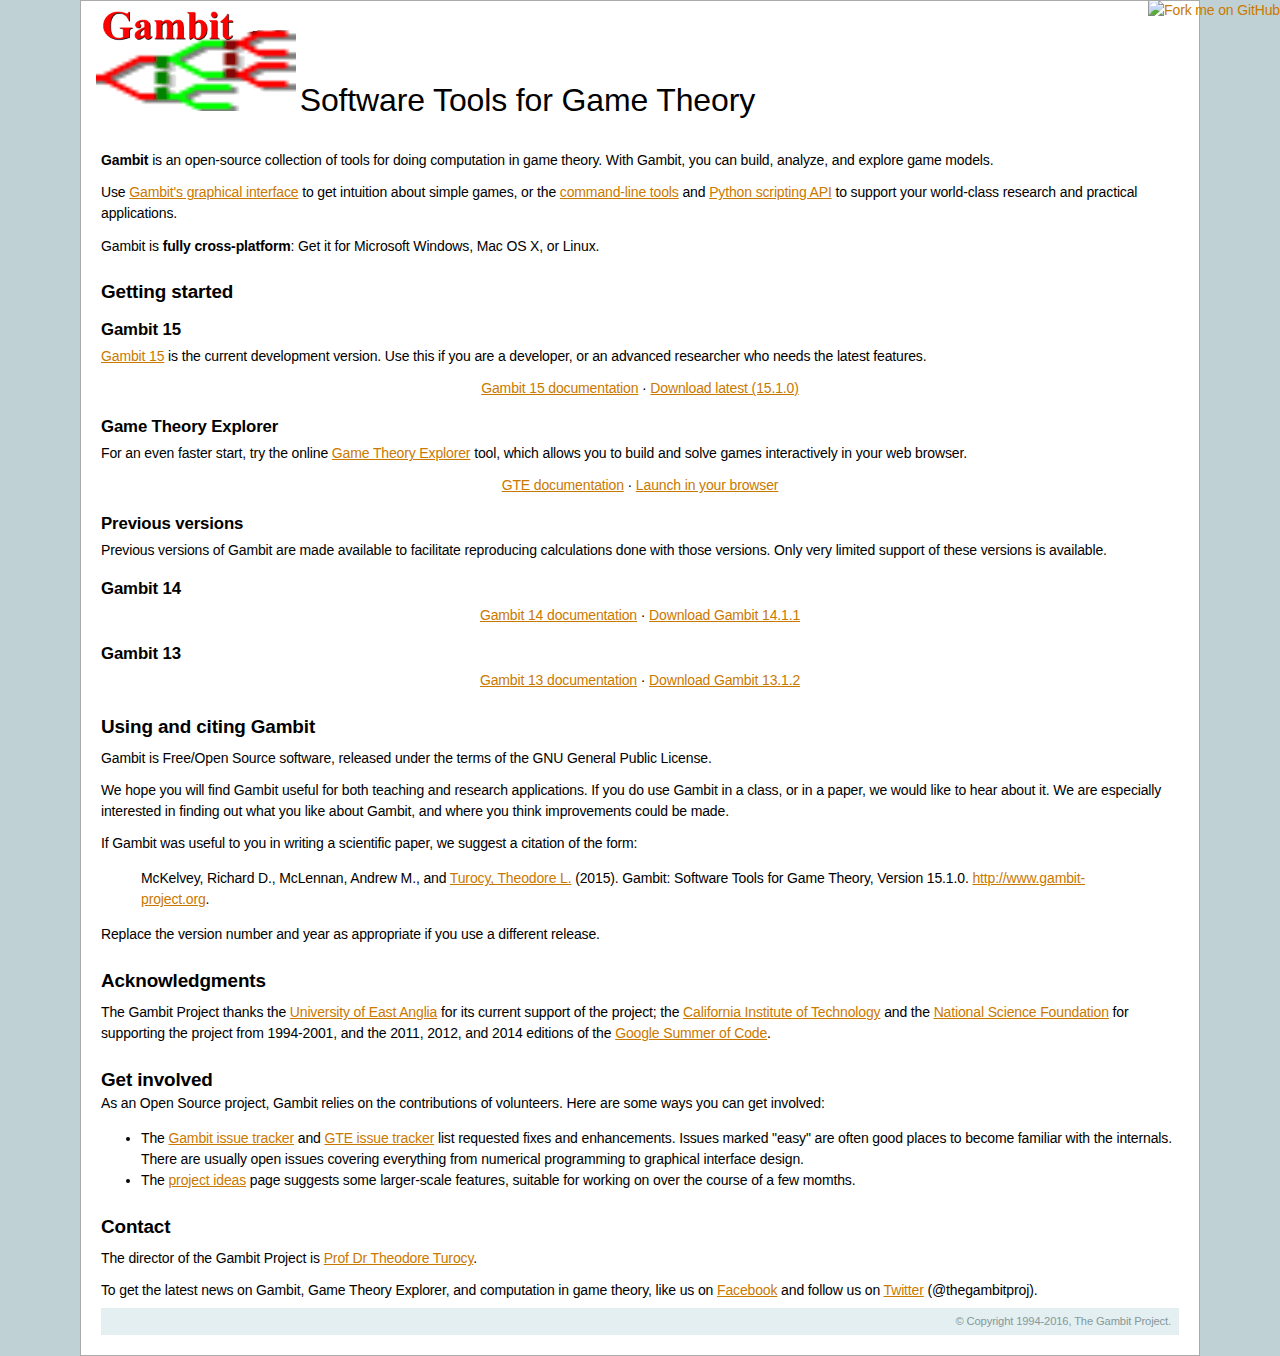
==== index.html @ ee05e538 "Added current version of site, before 16.0.0 release." ====
<!DOCTYPE html PUBLIC "-//W3C//DTD XHTML 1.0 Transitional//EN"
  "http://www.w3.org/TR/xhtml1/DTD/xhtml1-transitional.dtd">


<html xmlns="http://www.w3.org/1999/xhtml">
  <head>
    <meta http-equiv="Content-Type" content="text/html; charset=utf-8" />
    
    <title>Gambit: Software Tools for Game Theory</title>
    
    <link rel="stylesheet" href="default.css" type="text/css" />
    <link rel="stylesheet" href="pygments.css" type="text/css" />
  </head>
  <body>
     <a href="https://github.com/gambitproject/gambit"><img style="position: absolute; top: 0; right: 0; border: 0;" src="https://camo.githubusercontent.com/38ef81f8aca64bb9a64448d0d70f1308ef5341ab/68747470733a2f2f73332e616d617a6f6e6177732e636f6d2f6769746875622f726962626f6e732f666f726b6d655f72696768745f6461726b626c75655f3132313632312e706e67" alt="Fork me on GitHub" data-canonical-src="https://s3.amazonaws.com/github/ribbons/forkme_right_darkblue_121621.png"></a>
<div style="background-color: white; text-align: left; padding: 10px 10px 15px 15px">
<a href="#"><img src="gambit.png" width="200" border="0" alt="Gambit"/></a>
  <font size="+3">Software Tools for Game Theory</font>
</div>

    <div class="document">
      <div class="documentwrapper">
        <div class="bodywrapper">
          <div class="body">
            
  <div class="section" id="gambit-software-tools-for-game-theory">
<p><b>Gambit</b> is an open-source collection of tools for doing
    computation in game theory. With Gambit, you can build, analyze,
    and explore game models.
</p>

<p>Use <a href="gambit15/gui.html">Gambit's graphical interface</a> to get
   intuition about simple games, or the <a href="gambit15/tools.html">command-line tools</a> and
    <a href="gambit15/pyapi.html">Python scripting API</a> to support
   your world-class research and practical applications.
</p>

<p>Gambit is <b>fully cross-platform</b>: Get it for Microsoft Windows, Mac
    OS X, or Linux.</p>

<h2>Getting started</h2>

<h3>Gambit 15</h3>
<p>
<a href="gambit15/index.html">Gambit 15</a> is the current development
version.  Use this if you are a developer, or an advanced researcher
who needs the latest features.
</p>
<p style="text-align: center;">
<a href="gambit15/index.html">Gambit 15 documentation</a> &middot;
<a
href="http://sourceforge.net/projects/gambit/files/gambit15/15.1.0">Download
latest (15.1.0)</a>
</p>

<a name="gte"></a>
<h3>Game Theory Explorer</h3>
<p>
For an even faster start, try the online
<a href="http://www.gametheoryexplorer.org">Game Theory Explorer</a> tool,
which allows you to build and solve games interactively in your web browser.
</p>
<p style="text-align: center;">
<a href="http://www.gametheoryexplorer.org">GTE documentation</a>
&middot;
<a href="http://gte.csc.liv.ac.uk/gte">Launch in your browser</a>
</p>
<h3>Previous versions</h3>
<p>
Previous versions of Gambit are made available to facilitate
reproducing calculations done with those versions.  Only very limited
support of these versions is available.
</p>

<h3>Gambit 14</h3>
<p style="text-align: center;">
<a href="gambit14/index.html">Gambit 14 documentation</a> &middot;
<a
href="http://sourceforge.net/projects/gambit/files/gambit14/14.1.1">Download
Gambit 14.1.1</a>
</p>    

<h3>Gambit 13</h3>
<p>
<p style="text-align: center;">
<a href="gambit13/index.html">Gambit 13 documentation</a> &middot;
<a
href="http://sourceforge.net/projects/gambit/files/gambit13/13.1.2">Download
Gambit 13.1.2</a>
</p>    

<div class="section" id="using-and-citing-gambit">
<h2>Using and citing Gambit</h2>
<p>Gambit is Free/Open Source software, released under the terms of the GNU General Public License.</p>
<p>We hope you will find Gambit useful for both teaching and research applications. If you do use Gambit in a class, or in a paper, we would like to hear about it. We are especially interested in finding out what you like about Gambit, and where you think improvements could be made.</p>
<p>If Gambit was useful to you in writing a scientific paper, we suggest a citation of the form:</p>
<blockquote>
<div>McKelvey, Richard D., McLennan, Andrew M., and
<a class="reference external" href="http://www.gambit-project.org/turocy">Turocy, Theodore L.</a>
(2015).
Gambit: Software Tools for Game Theory, Version 15.1.0.
<a class="reference external" href="http://www.gambit-project.org">http://www.gambit-project.org</a>.</div></blockquote>
<p>Replace the version number and year as appropriate if you use a
different release.</p>

</div>


<h2>Acknowledgments</h2>

<p>
The Gambit Project thanks the <a
href="http://www.uea.ac.uk">University of East Anglia</a> for its
current support of the project; the <a
href="http://www.caltech.edu">California Institute of Technology</a>
and the <a href="http://www.nsf.gov">National Science Foundation</a>
for supporting the project from 1994-2001, and the 2011, 2012, and 2014
editions of the <a
href="https://developers.google.com/open-source/soc/">Google Summer of
Code</a>.
</p>

<h2>Get involved</h2>

As an Open Source project, Gambit relies on the contributions of
volunteers.  Here are some ways you can get involved:

<ul>
<li>The <a
  href="http://github.com/gambitproject/gambit/issues">Gambit issue
  tracker</a> and <a
  href="http://github.com/gambitproject/gte/issues"> GTE issue
  tracker</a>
  list requested fixes and enhancements.  Issues marked
  &quot;easy&quot; are often good places to become familiar with the
  internals.  There are usually open issues covering everything
  from numerical programming to graphical interface design. </li>
<li>The <a
  href="http://gambit-project.org/gambit15/ideas.html">project
  ideas</a> page suggests some larger-scale features, suitable for
  working on over the course of a few momths.</li>
</ul>


<h2>Contact</h2>

<p>
The director of the Gambit Project is
<a href="http://www.gambit-project.org/turocy">Prof Dr Theodore
Turocy</a>.
</p>
<p>
To get the latest news on Gambit, Game Theory Explorer, and
computation in game theory, like us on
<a href="http://www.facebook.com/gambitproject">Facebook</a>
and follow us on <a
href="http://www.twitter.com/thegambitproj">Twitter</a> (@thegambitproj).
</p>



<div class="footer">
        &copy; Copyright 1994-2016, The Gambit Project.
    </div>
  </body>
</html>
---- default.css ----
/**
 * Alternate Sphinx design
 * Originally created by Armin Ronacher for Werkzeug, adapted by Georg Brandl.
 * Adapted from matplotlib package for Chadwick by Ted Turocy
 */

body {
    font-family: 'Lucida Grande', 'Lucida Sans Unicode', 'Geneva', 'Verdana', sans-serif;
    font-size: 14px;
    letter-spacing: -0.01em;
    line-height: 150%;
    text-align: center;
    /*background-color: #AFC1C4; */
    background-color: #BFD1D4;
    color: black;
    padding: 0;
    border: 1px solid #aaa;

    margin: 0px 80px 0px 80px;
    min-width: 740px;
}

a {
    color: #CA7900;
    text-decoration: none;
}

a:hover {
    color: #2491CF;
}

pre {
    font-family: 'Consolas', 'Deja Vu Sans Mono', 'Bitstream Vera Sans Mono', monospace;
    font-size: 0.95em;
    letter-spacing: 0.015em;
    padding: 0.5em;
    border: 1px solid #ccc;
    background-color: #f8f8f8;
}

td.linenos pre {
    padding: 0.5em 0;
    border: 0;
    background-color: transparent;
    color: #aaa;
}

table.highlighttable {
    margin-left: 0.5em;
}

table.highlighttable td {
    padding: 0 0.5em 0 0.5em;
}

cite, code, tt {
    font-family: 'Consolas', 'Deja Vu Sans Mono', 'Bitstream Vera Sans Mono', monospace;
    font-size: 0.95em;
    letter-spacing: 0.01em;
}

hr {
    border: 1px solid #abc;
    margin: 2em;
}

tt {
    background-color: #f2f2f2;
    border-bottom: 1px solid #ddd;
    color: #333;
}

tt.descname {
    background-color: transparent;
    font-weight: bold;
    font-size: 1.2em;
    border: 0;
}

tt.descclassname {
    background-color: transparent;
    border: 0;
}

tt.xref {
    background-color: transparent;
    font-weight: bold;
    border: 0;
}

a tt {
    background-color: transparent;
    font-weight: bold;
    border: 0;
    color: #CA7900;
}

a tt:hover {
    color: #2491CF;
}

dl {
    margin-bottom: 15px;
}

dd p {
    margin-top: 0px;
}

dd ul, dd table {
    margin-bottom: 10px;
}

dd {
    margin-top: 3px;
    margin-bottom: 10px;
    margin-left: 30px;
}

.refcount {
    color: #060;
}

dt:target,
.highlight {
    background-color: #fbe54e;
}

dl.class, dl.function {
    border-top: 2px solid #888;
}

dl.method, dl.attribute {
    border-top: 1px solid #aaa;
}

dl.glossary dt {
    font-weight: bold;
    font-size: 1.1em;
}

pre {
    line-height: 120%;
}

pre a {
    color: inherit;
    text-decoration: underline;
}

.first {
    margin-top: 0 !important;
}

div.document {
    background-color: white;
    text-align: left;
    background-image: url(contents.png);
    background-repeat: repeat-x;
}

/*
div.documentwrapper {
    width: 100%;
}
*/

div.clearer {
    clear: both;
}

div.related h3 {
    display: none;
}

div.related ul {
    background-image: url(navigation.png);
    height: 2em;
    list-style: none;
    border-top: 1px solid #ddd;
    border-bottom: 1px solid #ddd;
    margin: 0;
    padding-left: 10px;
}

div.related ul li {
    margin: 0;
    padding: 0;
    height: 2em;
    float: left;
}

div.related ul li.right {
    float: right;
    margin-right: 5px;
}

div.related ul li a {
    margin: 0;
    padding: 0 5px 0 5px;
    line-height: 1.75em;
    color: #EE9816;
}

div.related ul li a:hover {
    color: #3CA8E7;
}

div.body {
    margin: 0;
    padding: 0.5em 20px 20px 20px;
}

div.bodywrapper {
    /*margin: 0 240px 0 0;*/
    /*border-right: 1px solid #ccc;*/
}

div.body a {
    text-decoration: underline;
}

div.sphinxsidebar {
    margin: 0;
    padding: 0.5em 15px 15px 0;
    width: 210px;
    float: right;
    text-align: left;
/*    margin-left: -100%; */
}

div.sphinxsidebar h4, div.sphinxsidebar h3 {
    margin: 1em 0 0.5em 0;
    font-size: 0.9em;
    padding: 0.1em 0 0.1em 0.5em;
    color: white;
    border: 1px solid #86989B;
    background-color: #AFC1C4;
}

div.sphinxsidebar ul {
    padding-left: 1.5em;
    margin-top: 7px;
    list-style: none;
    padding: 0;
    line-height: 130%;
}

div.sphinxsidebar ul ul {
    list-style: square;
    margin-left: 20px;
}

p {
    margin: 0.8em 0 0.5em 0;
}

p.rubric {
    font-weight: bold;
}

h1 {
    margin: 0;
    padding: 0.7em 0 0.3em 0;
    font-size: 1.5em;
    color: #11557C;
}

h2 {
    margin: 1.3em 0 0.2em 0;
    font-size: 1.35em;
    padding: 0;
}

h3 {
    margin: 1em 0 -0.3em 0;
    font-size: 1.2em;
}

h1 a, h2 a, h3 a, h4 a, h5 a, h6 a {
    color: black!important;
}

h1 a.anchor, h2 a.anchor, h3 a.anchor, h4 a.anchor, h5 a.anchor, h6 a.anchor {
    display: none;
    margin: 0 0 0 0.3em;
    padding: 0 0.2em 0 0.2em;
    color: #aaa!important;
}

h1:hover a.anchor, h2:hover a.anchor, h3:hover a.anchor, h4:hover a.anchor,
h5:hover a.anchor, h6:hover a.anchor {
    display: inline;
}

h1 a.anchor:hover, h2 a.anchor:hover, h3 a.anchor:hover, h4 a.anchor:hover,
h5 a.anchor:hover, h6 a.anchor:hover {
    color: #777;
    background-color: #eee;
}

table {
    border-collapse: collapse;
    margin: 0 -0.5em 0 -0.5em;
}

table td, table th {
    padding: 0.2em 0.5em 0.2em 0.5em;
}

div.footer {
    background-color: #E3EFF1;
    color: #86989B;
    padding: 3px 8px 3px 0;
    clear: both;
    font-size: 0.8em;
    text-align: right;
}

div.footer a {
    color: #86989B;
    text-decoration: underline;
}

div.pagination {
    margin-top: 2em;
    padding-top: 0.5em;
    border-top: 1px solid black;
    text-align: center;
}

div.sphinxsidebar ul.toc {
    margin: 1em 0 1em 0;
    padding: 0 0 0 0.5em;
    list-style: none;
}

div.sphinxsidebar ul.toc li {
    margin: 0.5em 0 0.5em 0;
    font-size: 0.9em;
    line-height: 130%;
}

div.sphinxsidebar ul.toc li p {
    margin: 0;
    padding: 0;
}

div.sphinxsidebar ul.toc ul {
    margin: 0.2em 0 0.2em 0;
    padding: 0 0 0 1.8em;
}

div.sphinxsidebar ul.toc ul li {
    padding: 0;
}

div.admonition, div.warning {
    font-size: 0.9em;
    margin: 1em 0 0 0;
    border: 1px solid #86989B;
    background-color: #f7f7f7;
}

div.admonition p, div.warning p {
    margin: 0.5em 1em 0.5em 1em;
    padding: 0;
}

div.admonition pre, div.warning pre {
    margin: 0.4em 1em 0.4em 1em;
}

div.admonition p.admonition-title,
div.warning p.admonition-title {
    margin: 0;
    padding: 0.1em 0 0.1em 0.5em;
    color: white;
    border-bottom: 1px solid #86989B;
    font-weight: bold;
    background-color: #AFC1C4;
}

div.warning {
    border: 1px solid #940000;
}

div.warning p.admonition-title {
    background-color: #CF0000;
    border-bottom-color: #940000;
}

div.admonition ul, div.admonition ol,
div.warning ul, div.warning ol {
    margin: 0.1em 0.5em 0.5em 3em;
    padding: 0;
}

div.versioninfo {
    margin: 1em 0 0 0;
    border: 1px solid #ccc;
    background-color: #DDEAF0;
    padding: 8px;
    line-height: 1.3em;
    font-size: 0.9em;
}


a.headerlink {
    color: #c60f0f!important;
    font-size: 1em;
    margin-left: 6px;
    padding: 0 4px 0 4px;
    text-decoration: none!important;
    visibility: hidden;
}

h1:hover > a.headerlink,
h2:hover > a.headerlink,
h3:hover > a.headerlink,
h4:hover > a.headerlink,
h5:hover > a.headerlink,
h6:hover > a.headerlink,
dt:hover > a.headerlink {
    visibility: visible;
}

a.headerlink:hover {
    background-color: #ccc;
    color: white!important;
}

table.indextable td {
    text-align: left;
    vertical-align: top;
}

table.indextable dl, table.indextable dd {
    margin-top: 0;
    margin-bottom: 0;
}

table.indextable tr.pcap {
    height: 10px;
}

table.indextable tr.cap {
    margin-top: 10px;
    background-color: #f2f2f2;
}

img.toggler {
    margin-right: 3px;
    margin-top: 3px;
    cursor: pointer;
}

img.inheritance {
    border: 0px
}

img.align-right {
    float: right;
    margin-top: 5px;
    margin-bottom: 5px;
    margin-left: 5px;
    margin-right: 0px;
}

form.pfform {
    margin: 10px 0 20px 0;
}

table.contentstable {
    width: 90%;
}

table.contentstable p.biglink {
    line-height: 150%;
}

a.biglink {
    font-size: 1.3em;
}

span.linkdescr {
    font-style: italic;
    padding-top: 5px;
    font-size: 90%;
}

ul.search {
    margin: 10px 0 0 20px;
    padding: 0;
}

ul.search li {
    padding: 5px 0 5px 20px;
    background-image: url(file.png);
    background-repeat: no-repeat;
    background-position: 0 7px;
}

ul.search li a {
    font-weight: bold;
}

ul.search li div.context {
    color: #888;
    margin: 2px 0 0 30px;
    text-align: left;
}

ul.keywordmatches li.goodmatch a {
    font-weight: bold;
}
---- pygments.css ----
.hll { background-color: #ffffcc }
.c { color: #408090; font-style: italic } /* Comment */
.err { border: 1px solid #FF0000 } /* Error */
.k { color: #007020; font-weight: bold } /* Keyword */
.o { color: #666666 } /* Operator */
.cm { color: #408090; font-style: italic } /* Comment.Multiline */
.cp { color: #007020 } /* Comment.Preproc */
.c1 { color: #408090; font-style: italic } /* Comment.Single */
.cs { color: #408090; background-color: #fff0f0 } /* Comment.Special */
.gd { color: #A00000 } /* Generic.Deleted */
.ge { font-style: italic } /* Generic.Emph */
.gr { color: #FF0000 } /* Generic.Error */
.gh { color: #000080; font-weight: bold } /* Generic.Heading */
.gi { color: #00A000 } /* Generic.Inserted */
.go { color: #303030 } /* Generic.Output */
.gp { color: #c65d09; font-weight: bold } /* Generic.Prompt */
.gs { font-weight: bold } /* Generic.Strong */
.gu { color: #800080; font-weight: bold } /* Generic.Subheading */
.gt { color: #0040D0 } /* Generic.Traceback */
.kc { color: #007020; font-weight: bold } /* Keyword.Constant */
.kd { color: #007020; font-weight: bold } /* Keyword.Declaration */
.kn { color: #007020; font-weight: bold } /* Keyword.Namespace */
.kp { color: #007020 } /* Keyword.Pseudo */
.kr { color: #007020; font-weight: bold } /* Keyword.Reserved */
.kt { color: #902000 } /* Keyword.Type */
.m { color: #208050 } /* Literal.Number */
.s { color: #4070a0 } /* Literal.String */
.na { color: #4070a0 } /* Name.Attribute */
.nb { color: #007020 } /* Name.Builtin */
.nc { color: #0e84b5; font-weight: bold } /* Name.Class */
.no { color: #60add5 } /* Name.Constant */
.nd { color: #555555; font-weight: bold } /* Name.Decorator */
.ni { color: #d55537; font-weight: bold } /* Name.Entity */
.ne { color: #007020 } /* Name.Exception */
.nf { color: #06287e } /* Name.Function */
.nl { color: #002070; font-weight: bold } /* Name.Label */
.nn { color: #0e84b5; font-weight: bold } /* Name.Namespace */
.nt { color: #062873; font-weight: bold } /* Name.Tag */
.nv { color: #bb60d5 } /* Name.Variable */
.ow { color: #007020; font-weight: bold } /* Operator.Word */
.w { color: #bbbbbb } /* Text.Whitespace */
.mf { color: #208050 } /* Literal.Number.Float */
.mh { color: #208050 } /* Literal.Number.Hex */
.mi { color: #208050 } /* Literal.Number.Integer */
.mo { color: #208050 } /* Literal.Number.Oct */
.sb { color: #4070a0 } /* Literal.String.Backtick */
.sc { color: #4070a0 } /* Literal.String.Char */
.sd { color: #4070a0; font-style: italic } /* Literal.String.Doc */
.s2 { color: #4070a0 } /* Literal.String.Double */
.se { color: #4070a0; font-weight: bold } /* Literal.String.Escape */
.sh { color: #4070a0 } /* Literal.String.Heredoc */
.si { color: #70a0d0; font-style: italic } /* Literal.String.Interpol */
.sx { color: #c65d09 } /* Literal.String.Other */
.sr { color: #235388 } /* Literal.String.Regex */
.s1 { color: #4070a0 } /* Literal.String.Single */
.ss { color: #517918 } /* Literal.String.Symbol */
.bp { color: #007020 } /* Name.Builtin.Pseudo */
.vc { color: #bb60d5 } /* Name.Variable.Class */
.vg { color: #bb60d5 } /* Name.Variable.Global */
.vi { color: #bb60d5 } /* Name.Variable.Instance */
.il { color: #208050 } /* Literal.Number.Integer.Long */
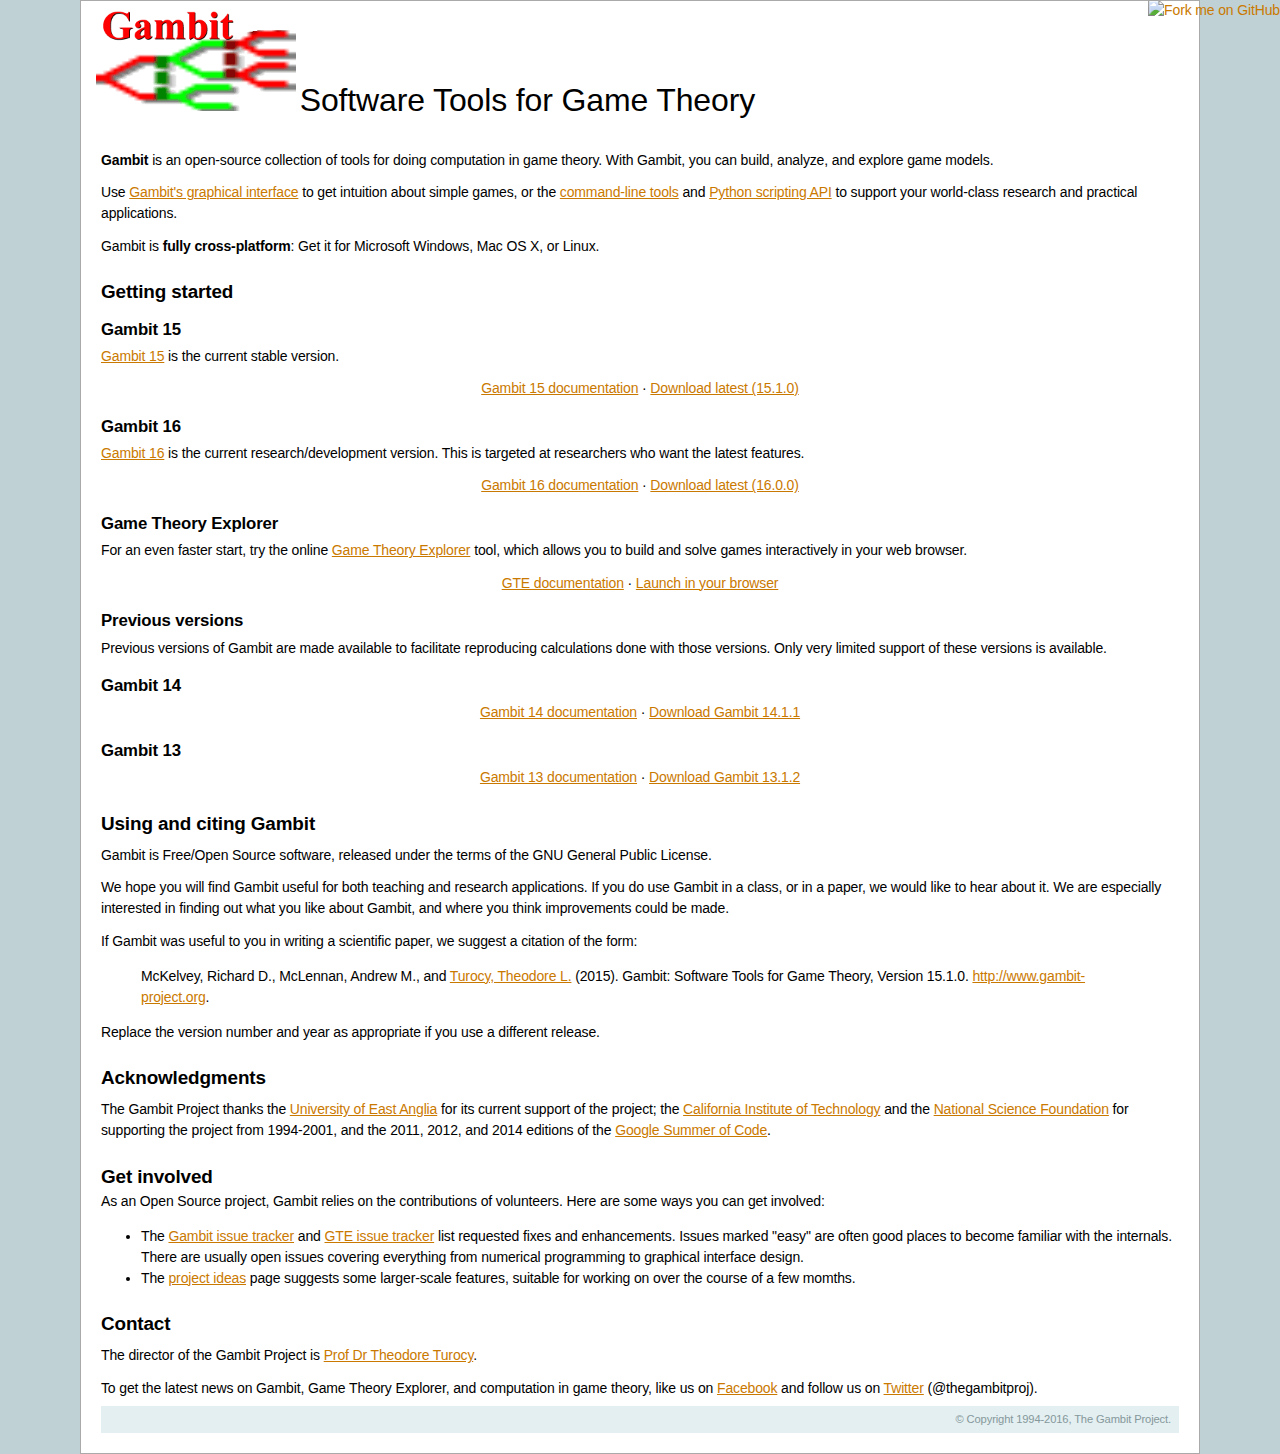
==== commit 469bda15: "Add link to v16.0.0 release." ====
--- a/index.html
+++ b/index.html
@@ -44,9 +44,7 @@
 
 <h3>Gambit 15</h3>
 <p>
-<a href="gambit15/index.html">Gambit 15</a> is the current development
-version.  Use this if you are a developer, or an advanced researcher
-who needs the latest features.
+<a href="gambit15/index.html">Gambit 15</a> is the current stable version.
 </p>
 <p style="text-align: center;">
 <a href="gambit15/index.html">Gambit 15 documentation</a> &middot;
@@ -55,6 +53,19 @@
 latest (15.1.0)</a>
 </p>
 
+<h3>Gambit 16</h3>
+<p>
+<a href="gambit16/16.0.0/index.html">Gambit 16</a> is the current
+    research/development version.  This is targeted at researchers who
+    want the latest features.
+</p>
+<p style="text-align: center;">
+<a href="gambit16/16.0.0/index.html">Gambit 16 documentation</a> &middot;
+<a
+href="http://sourceforge.net/projects/gambit/files/gambit16/16.0.0">Download
+latest (16.0.0)</a>
+</p>
+    
 <a name="gte"></a>
 <h3>Game Theory Explorer</h3>
 <p>
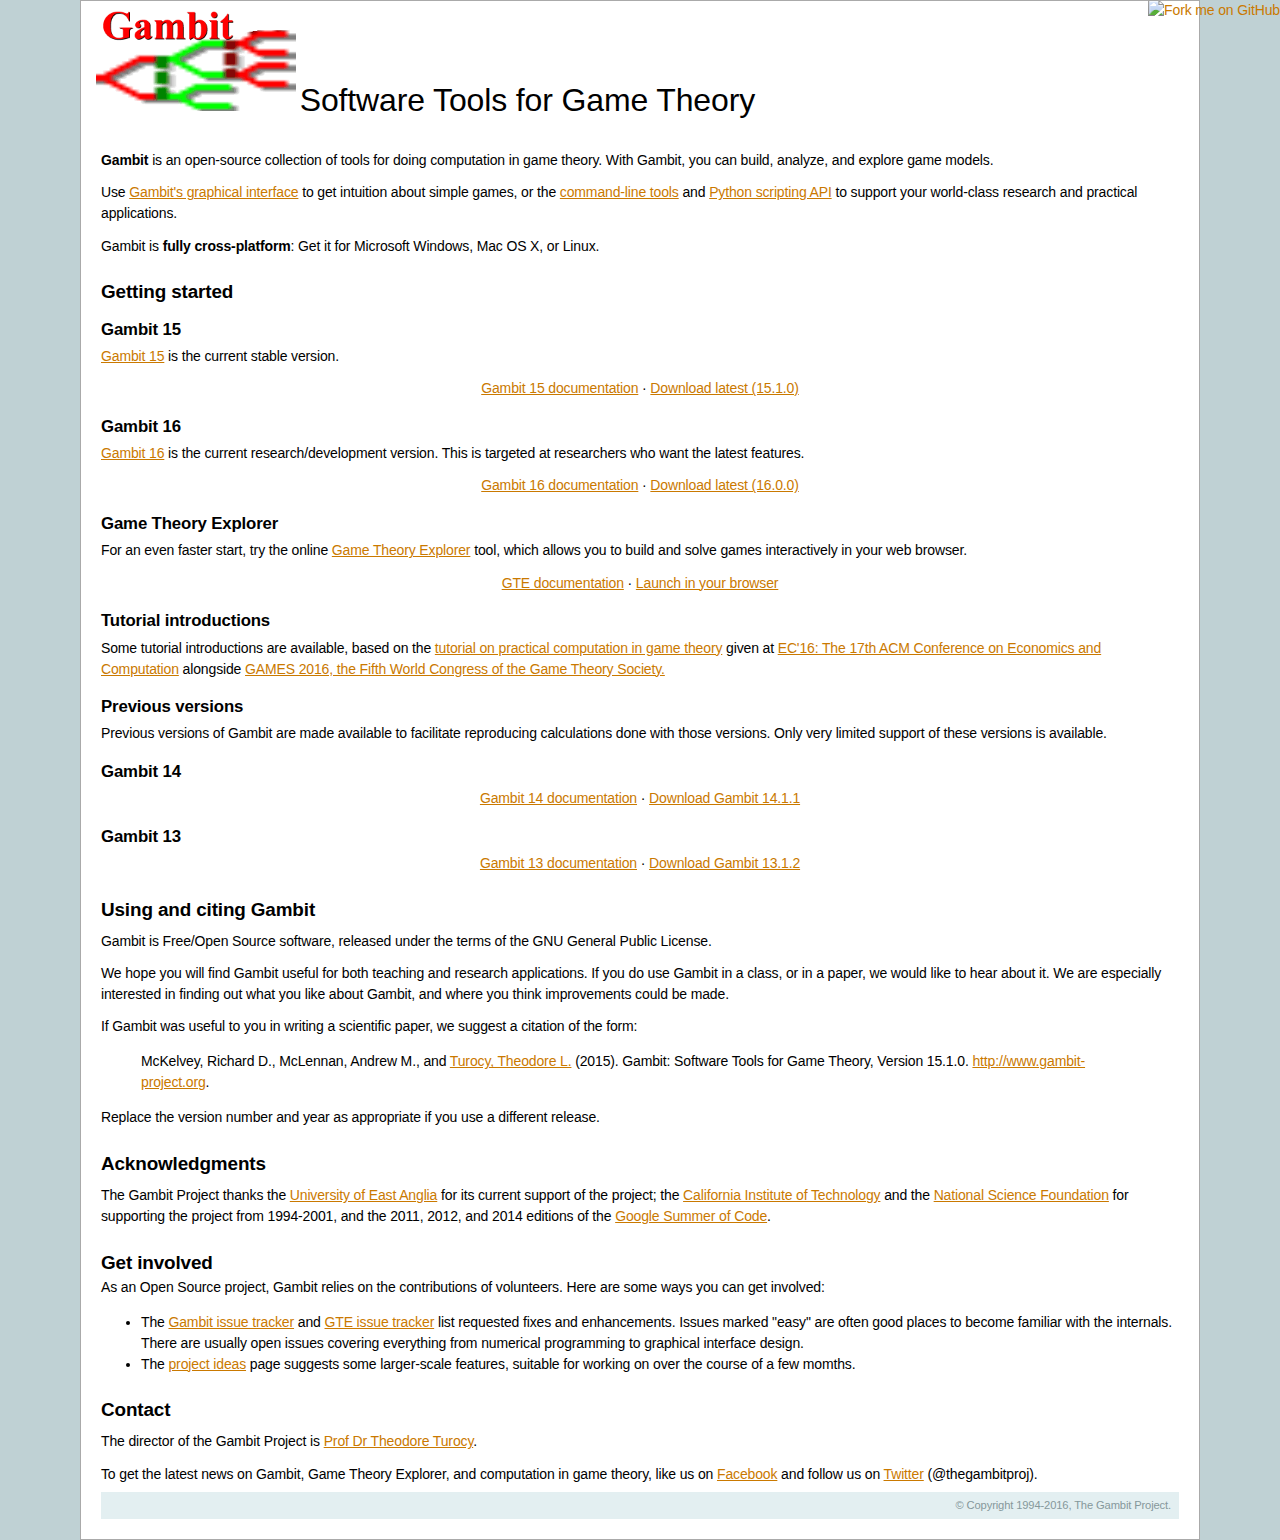
==== commit 15892158: "Added tutorial materials." ====
--- a/index.html
+++ b/index.html
@@ -78,6 +78,19 @@
 &middot;
 <a href="http://gte.csc.liv.ac.uk/gte">Launch in your browser</a>
 </p>
+
+<h3>Tutorial introductions</h3>
+
+<p>
+Some tutorial introductions are available, based on the
+<a href="games2016/index.html">tutorial on practical computation in
+game theory</a> given at 
+<a href="http://www.sigecom.org/ec16/">EC'16: The 17th ACM
+Conference on Economics and Computation</a> alongside <a
+href="http://www.games2016.nl">GAMES 2016, the Fifth World Congress
+of the Game Theory Society.</a>
+</p>
+    
 <h3>Previous versions</h3>
 <p>
 Previous versions of Gambit are made available to facilitate
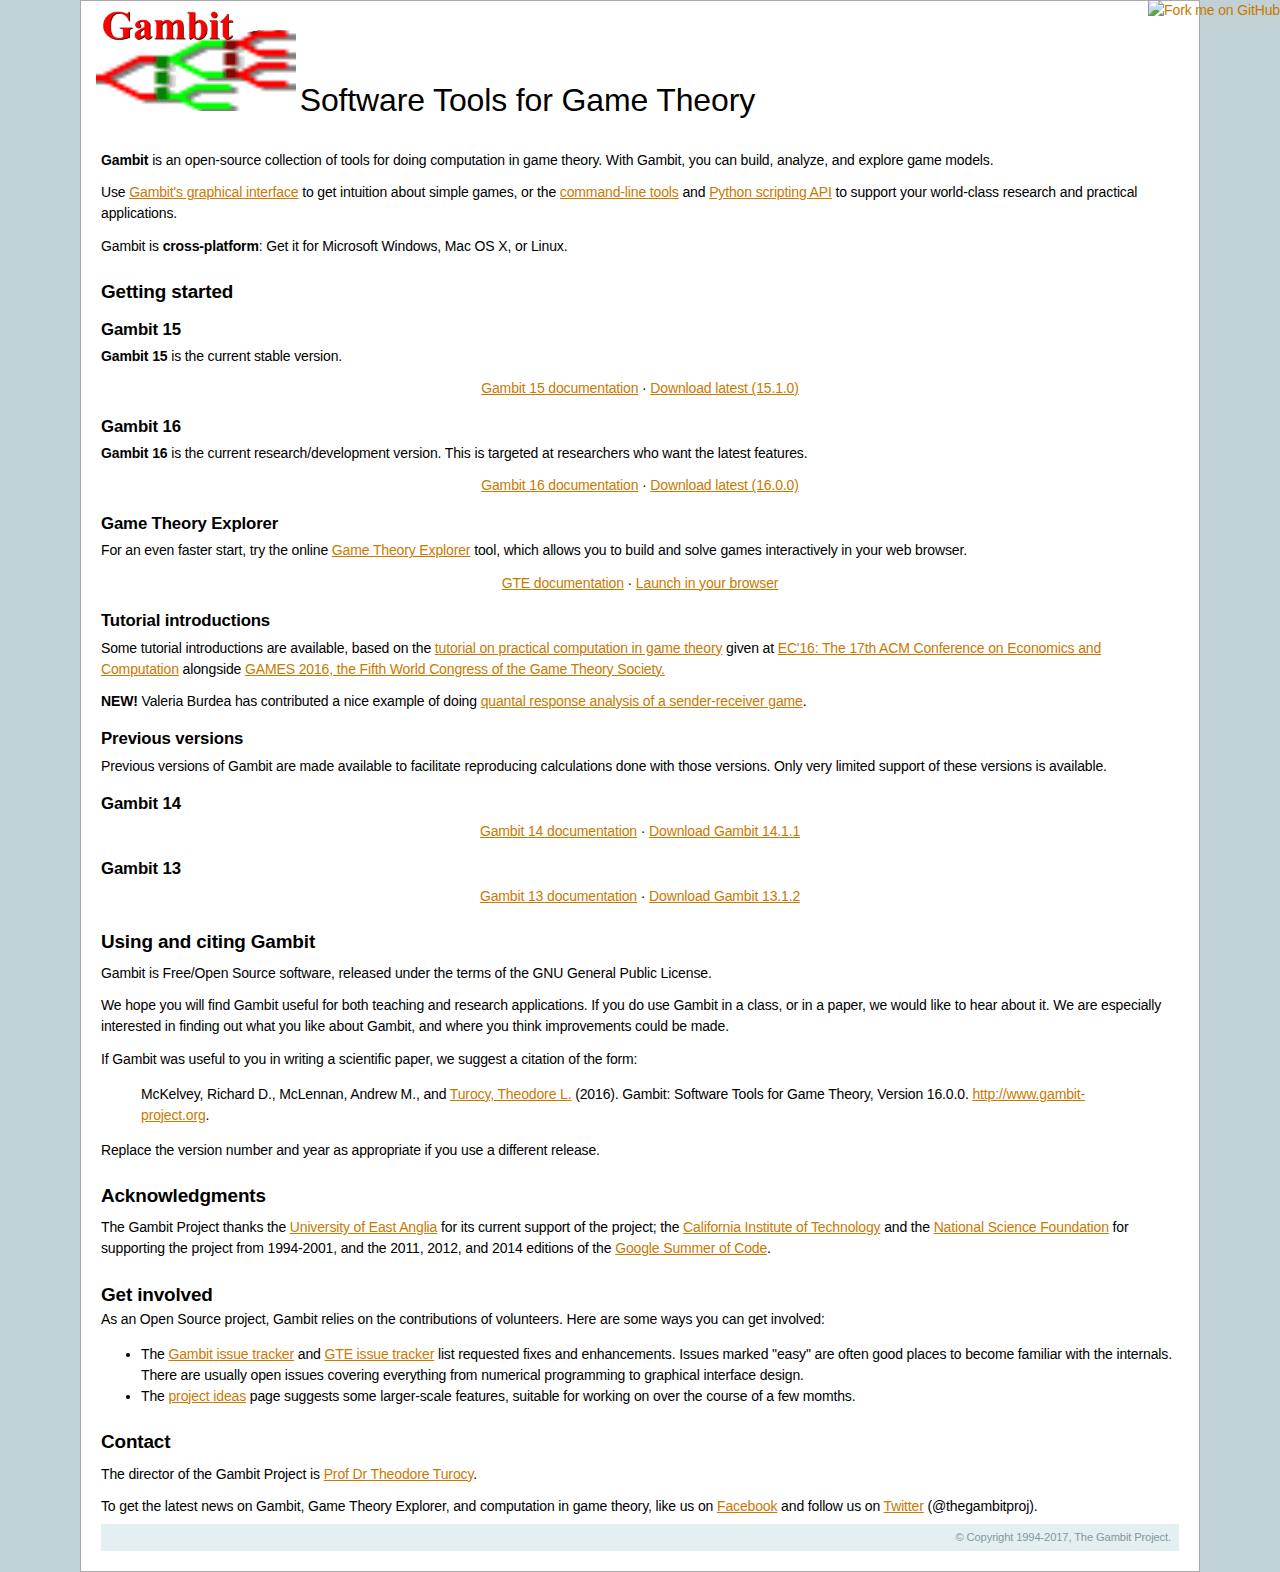
==== commit 70043078: "Update Gambit homepage with new sample, link to readthedocs.io." ====
--- a/index.html
+++ b/index.html
@@ -37,17 +37,17 @@
    your world-class research and practical applications.
 </p>
 
-<p>Gambit is <b>fully cross-platform</b>: Get it for Microsoft Windows, Mac
+<p>Gambit is <b>cross-platform</b>: Get it for Microsoft Windows, Mac
     OS X, or Linux.</p>
 
 <h2>Getting started</h2>
 
 <h3>Gambit 15</h3>
 <p>
-<a href="gambit15/index.html">Gambit 15</a> is the current stable version.
-</p>
-<p style="text-align: center;">
-<a href="gambit15/index.html">Gambit 15 documentation</a> &middot;
+<b>Gambit 15</b> is the current stable version.
+</p>
+<p style="text-align: center;">
+<a href="http://gambitproject.readthedocs.io/en/v15.1.0/">Gambit 15 documentation</a> &middot;
 <a
 href="http://sourceforge.net/projects/gambit/files/gambit15/15.1.0">Download
 latest (15.1.0)</a>
@@ -55,12 +55,12 @@
 
 <h3>Gambit 16</h3>
 <p>
-<a href="gambit16/16.0.0/index.html">Gambit 16</a> is the current
+<b>Gambit 16</b> is the current
     research/development version.  This is targeted at researchers who
     want the latest features.
 </p>
 <p style="text-align: center;">
-<a href="gambit16/16.0.0/index.html">Gambit 16 documentation</a> &middot;
+<a href="http://gambitproject.readthedocs.io/en/v15.1.0/">Gambit 16 documentation</a> &middot;
 <a
 href="http://sourceforge.net/projects/gambit/files/gambit16/16.0.0">Download
 latest (16.0.0)</a>
@@ -90,7 +90,15 @@
 href="http://www.games2016.nl">GAMES 2016, the Fifth World Congress
 of the Game Theory Society.</a>
 </p>
-    
+
+<p><b>NEW!</b> Valeria Burdea has contributed
+a nice example of
+doing
+<a
+href="https://nbviewer.jupyter.org/url/github.com/gambitproject/gambit/blob/master/contrib/samples/sendrecv.ipynb">quantal
+response analysis of a sender-receiver game</a>.
+</p>
+
 <h3>Previous versions</h3>
 <p>
 Previous versions of Gambit are made available to facilitate
@@ -123,8 +131,8 @@
 <blockquote>
 <div>McKelvey, Richard D., McLennan, Andrew M., and
 <a class="reference external" href="http://www.gambit-project.org/turocy">Turocy, Theodore L.</a>
-(2015).
-Gambit: Software Tools for Game Theory, Version 15.1.0.
+(2016).
+Gambit: Software Tools for Game Theory, Version 16.0.0.
 <a class="reference external" href="http://www.gambit-project.org">http://www.gambit-project.org</a>.</div></blockquote>
 <p>Replace the version number and year as appropriate if you use a
 different release.</p>
@@ -186,7 +194,7 @@
 
 
 <div class="footer">
-        &copy; Copyright 1994-2016, The Gambit Project.
+        &copy; Copyright 1994-2017, The Gambit Project.
     </div>
   </body>
 </html>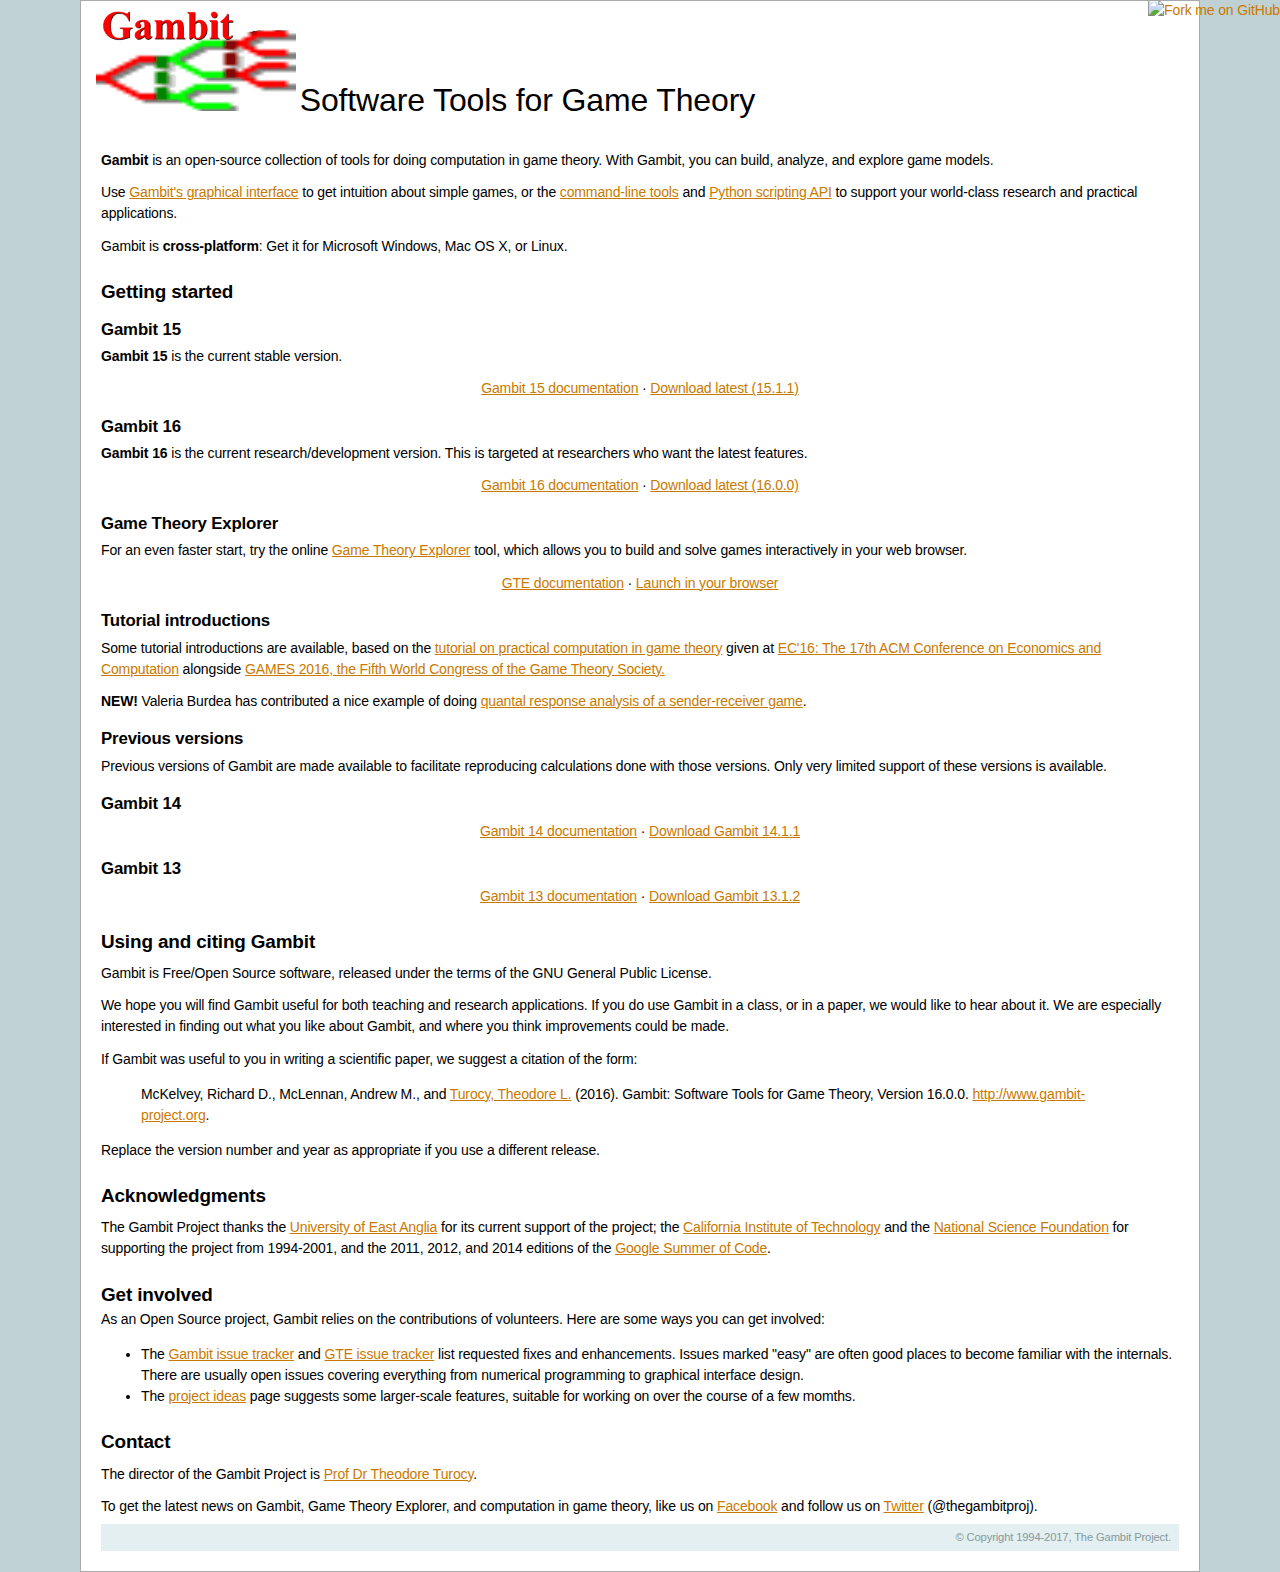
==== commit cfe9037a: "Updated main page with link to v15.1.1 release." ====
--- a/index.html
+++ b/index.html
@@ -47,10 +47,10 @@
 <b>Gambit 15</b> is the current stable version.
 </p>
 <p style="text-align: center;">
-<a href="http://gambitproject.readthedocs.io/en/v15.1.0/">Gambit 15 documentation</a> &middot;
-<a
-href="http://sourceforge.net/projects/gambit/files/gambit15/15.1.0">Download
-latest (15.1.0)</a>
+<a href="http://gambitproject.readthedocs.io/en/v15.1.1/">Gambit 15 documentation</a> &middot;
+<a
+href="http://sourceforge.net/projects/gambit/files/gambit15/15.1.1">Download
+latest (15.1.1)</a>
 </p>
 
 <h3>Gambit 16</h3>
@@ -60,7 +60,7 @@
     want the latest features.
 </p>
 <p style="text-align: center;">
-<a href="http://gambitproject.readthedocs.io/en/v15.1.0/">Gambit 16 documentation</a> &middot;
+<a href="http://gambitproject.readthedocs.io/en/v16.0.0">Gambit 16 documentation</a> &middot;
 <a
 href="http://sourceforge.net/projects/gambit/files/gambit16/16.0.0">Download
 latest (16.0.0)</a>
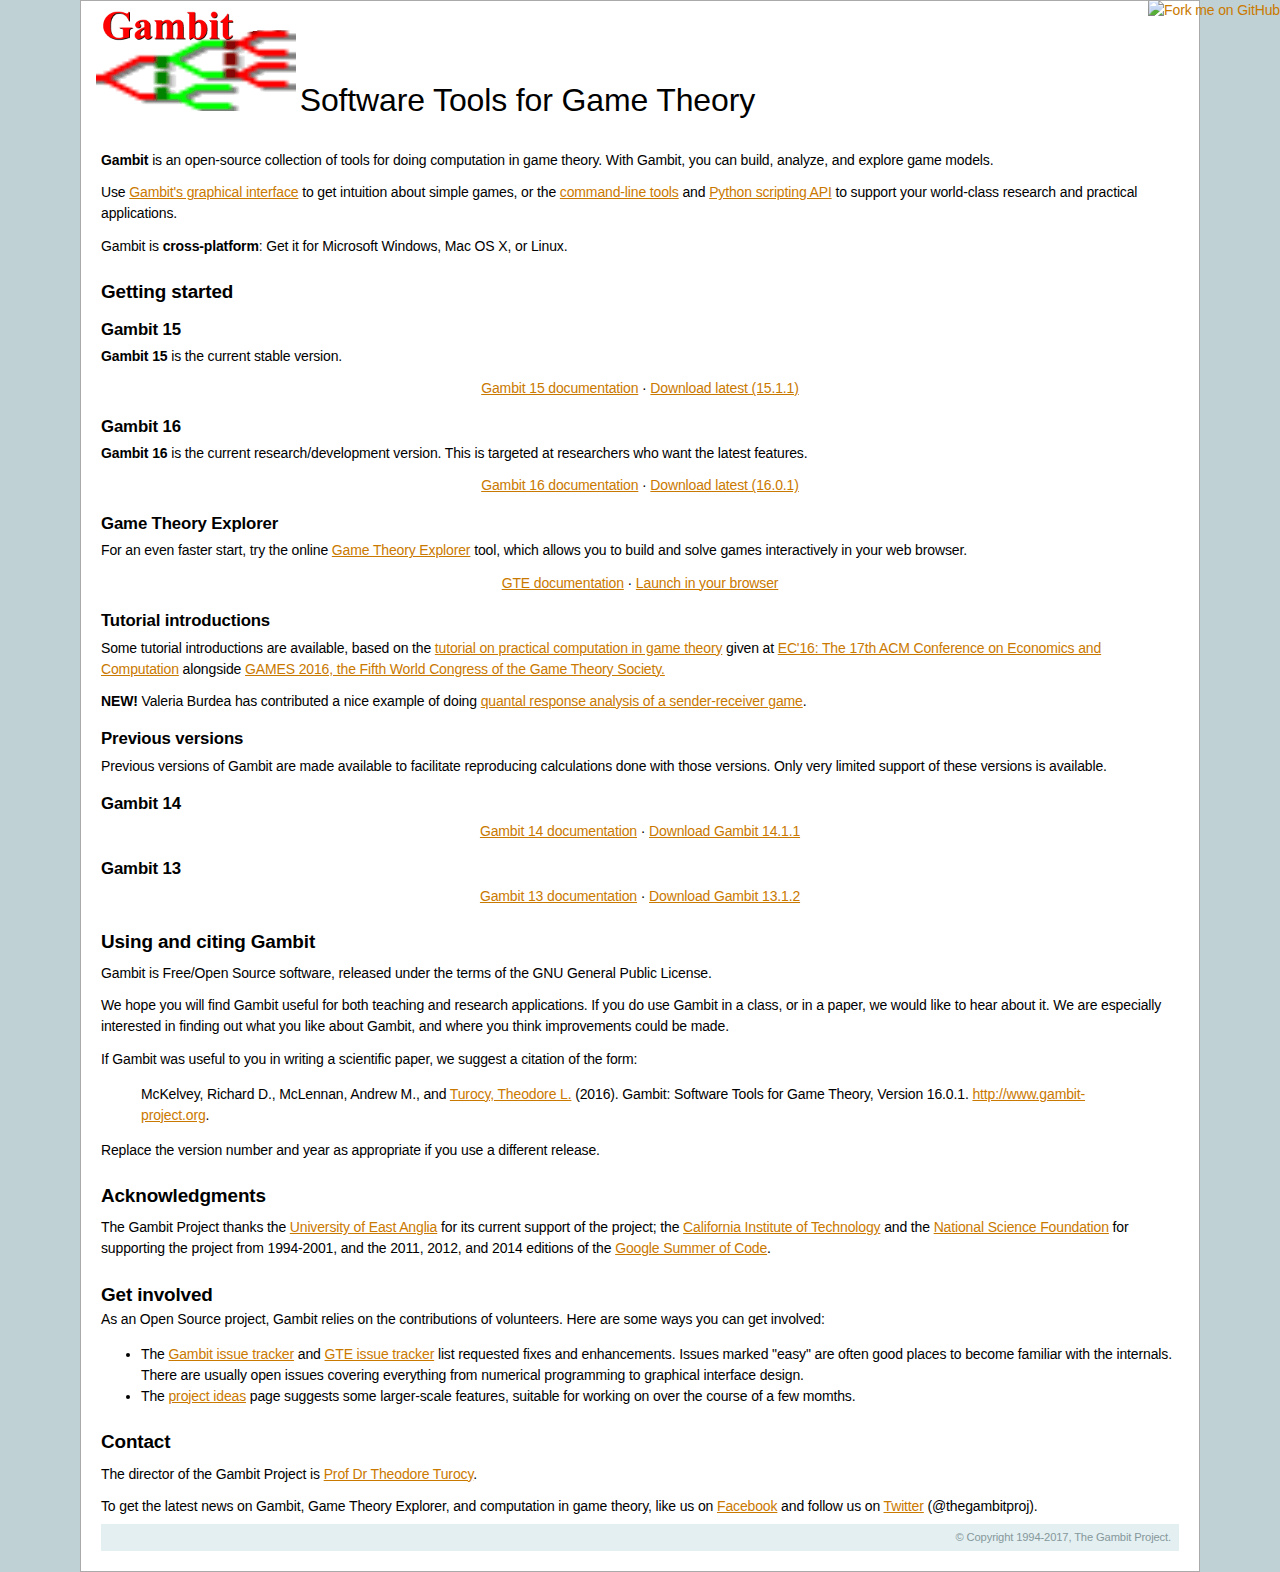
==== commit 5b0f92f3: "Link to 16.0.1 release." ====
--- a/index.html
+++ b/index.html
@@ -60,10 +60,10 @@
     want the latest features.
 </p>
 <p style="text-align: center;">
-<a href="http://gambitproject.readthedocs.io/en/v16.0.0">Gambit 16 documentation</a> &middot;
-<a
-href="http://sourceforge.net/projects/gambit/files/gambit16/16.0.0">Download
-latest (16.0.0)</a>
+<a href="http://gambitproject.readthedocs.io/en/v16.0.1">Gambit 16 documentation</a> &middot;
+<a
+href="http://sourceforge.net/projects/gambit/files/gambit16/16.0.1">Download
+latest (16.0.1)</a>
 </p>
     
 <a name="gte"></a>
@@ -132,7 +132,7 @@
 <div>McKelvey, Richard D., McLennan, Andrew M., and
 <a class="reference external" href="http://www.gambit-project.org/turocy">Turocy, Theodore L.</a>
 (2016).
-Gambit: Software Tools for Game Theory, Version 16.0.0.
+Gambit: Software Tools for Game Theory, Version 16.0.1.
 <a class="reference external" href="http://www.gambit-project.org">http://www.gambit-project.org</a>.</div></blockquote>
 <p>Replace the version number and year as appropriate if you use a
 different release.</p>
